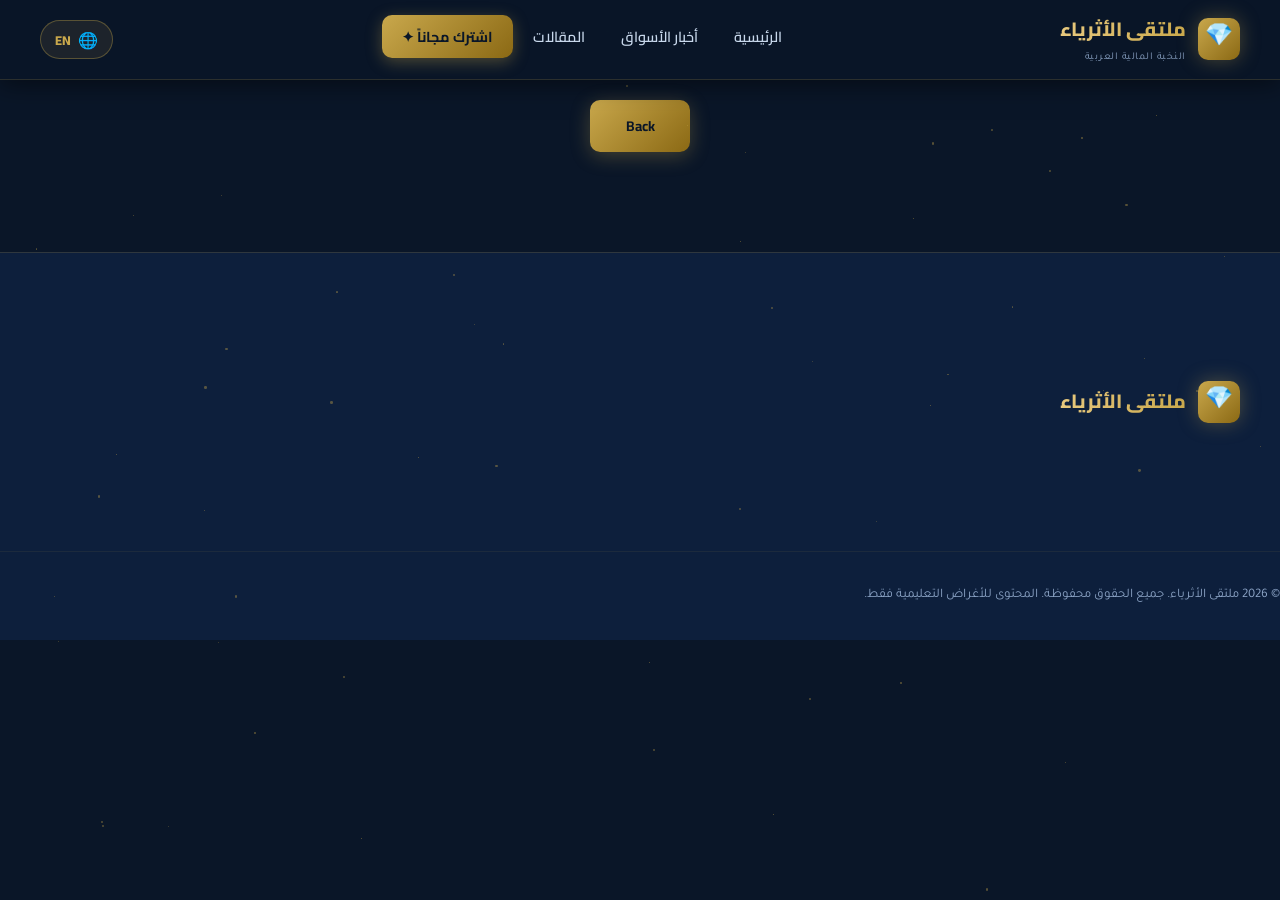
==== article.html @ a50490e5 "إطلاق نظام توليد المقالات الآلي" ====
<!DOCTYPE html>
<html lang="ar" dir="rtl">
<head>
  <meta charset="UTF-8" />
  <meta name="viewport" content="width=device-width, initial-scale=1.0" />
  <title data-i18n="article.loading">u062cu0627u0631u064a u0627u0644u062au062du0645u064au0644... u2014 u0645u0644u062au0642u0649 u0627u0644u0623u062bu0631u064au0627u0621</title>
  <link rel="stylesheet" href="css/style.css" />
  <link rel="preconnect" href="https://fonts.googleapis.com">
  <link href="https://fonts.googleapis.com/css2?family=Inter:wght@300;400;600;700;800&family=Cairo:wght@400;700;900&display=swap" rel="stylesheet">
  <link rel="icon" href="data:image/svg+xml,<svg xmlns='http://www.w3.org/2000/svg' viewBox='0 0 100 100'><text y='.9em' font-size='90'>💎</text></svg>" />
</head>
<body class="article-page">
<div class="stars-bg" aria-hidden="true"></div>
<div class="reading-progress" id="readingProgress"><div class="reading-bar" id="readingBar"></div></div>
<nav class="navbar scrolled" id="navbar">
  <a href="index.html" class="logo">
    <div class="logo-icon">💎</div>
    <div>
      <span class="logo-text" data-i18n="logo.text"></span>
      <span class="logo-sub" data-i18n="logo.sub"></span>
    </div>
  </a>
  <ul class="nav-links" id="navLinks">
    <li><a href="index.html" data-i18n="nav.home"></a></li>
    <li><a href="markets.html" data-i18n="nav.markets"></a></li>
    <li><a href="index.html#strategies" data-i18n="nav.strategies"></a></li>
    <li><a href="index.html#newsletter" class="nav-cta" data-i18n="nav.subscribe"></a></li>
  </ul>
  <button id="langToggleBtn" class="lang-toggle-btn" onclick="toggleLanguage()"><span class="lang-globe">🌐</span><span class="lang-current">EN</span></button>
  <button class="nav-toggle" id="navToggle"><span></span><span></span><span></span></button>
</nav>
<main id="articleContent" role="main"></main>
<footer class="footer">
  <div class="footer-grid container">
    <div class="footer-brand">
      <a href="index.html" class="logo" style="text-decoration:none;">
        <div class="logo-icon">💎</div>
        <div><span class="logo-text" data-i18n="logo.text"></span></div>
      </a>
    </div>
  </div>
  <div class="footer-bottom"><p class="footer-copy" data-i18n="footer.copy"></p></div>
</footer>
<script src="js/i18n.js"></script>
<script>
/* =========================================================
   Moltaqa - Articles Database (16 Articles)
   ========================================================= */

window.ARTICLES = window.ARTICLES || [
<script src="js/articles-data.js" charset="utf-8"></script>
<script src="js/main.js"></script>
<script>
(function(){
  try {
    if(typeof initLanguage==='function') initLanguage();
    var params=new URLSearchParams(window.location.search);
    var articleId=parseInt(params.get('id'));
    if(!articleId){renderArticleUI(null);return;}
    if(typeof getArticleById!=='function') throw new Error('getArticleById missing');
    renderArticleUI(getArticleById(articleId));
    window.addEventListener('languageChanged',function(){renderArticleUI(getArticleById(articleId));});
    window.addEventListener('scroll',function(){
      var ws=document.body.scrollTop||document.documentElement.scrollTop;
      var h=document.documentElement.scrollHeight-document.documentElement.clientHeight;
      var bar=document.getElementById('readingBar');
      if(bar)bar.style.width=(ws/h*100)+'%';
    });
    function renderArticleUI(a){
      var el=document.getElementById('articleContent');
      if(!a){el.innerHTML='<div style="text-align:center;padding:100px 20px;"><h1 data-i18n="article.notfound"></h1><a href="index.html" class="btn-primary">Back</a></div>';return;}
      var lang=localStorage.getItem('site_lang')||'ar';
      var isEn=lang==='en';
      var title=isEn?(a.titleEn||a.title):a.title;
      var content=isEn?(a.contentEn||a.content):a.content;
      var category=isEn?(a.categoryEn||a.category):a.category;
      var date=isEn?(a.dateEn||a.date):a.date;
      var author=isEn?(a.authorEn||a.author):a.author;
      var breadcrumb=isEn?(a.breadcrumbEn||a.breadcrumb):a.breadcrumb;
      var toc=isEn?(a.tocEn||a.toc):a.toc;
      document.title=title+' — Moltaqa';
      var related='';
      if(a.related&&a.related.length&&typeof getRelatedArticles==='function'){
        var rels=getRelatedArticles(a.related);
        if(rels.length){related='<div class="related-articles-section"><h3 class="related-title">'+(isEn?'Related Articles':'مقالات ذات صلة')+'</h3><div class="related-grid">'+rels.map(function(ra){if(!ra)return'';var rt=isEn?(ra.titleEn||ra.title):ra.title;var rc=isEn?(ra.categoryEn||ra.category):ra.category;return'<a href="article.html?id='+ra.id+'" class="article-card" style="text-decoration:none;"><div class="card-header-visual"><div class="card-img-placeholder" style="background:'+ra.gradient+'"><img src="'+ra.image+'" alt="'+rt+'" loading="lazy" style="width:100%;height:100%;object-fit:cover;" /></div></div><div class="card-content"><div class="card-badge-row"><span class="card-cat">'+rc+'</span></div><h3 class="card-title" style="font-size:1rem;">'+rt+'</h3><div class="card-footer"><div class="card-author"><div class="author-avatar" style="width:24px;height:24px;font-size:0.7rem;">'+ra.authorInitial+'</div><span class="author-name" style="font-size:0.7rem;">'+((isEn&&ra.authorEn)?ra.authorEn:ra.author)+'</span></div></div></div></a>';}).join('')+'</div></div>';}
      }
      el.innerHTML='<header class="article-hero-lux"><div class="hero-bg-overlay" style="background:'+a.gradient+'"></div><div class="hero-content-glass container"><nav class="breadcrumb-lux"><a href="index.html">'+(isEn?'Home':'الرئيسية')+'</a> <span>/</span> '+breadcrumb+'</nav><h1 class="editorial-title">'+title+'</h1><div class="editorial-meta"><div class="author-block"><div class="author-avatar">'+a.authorInitial+'</div><div class="author-info"><span class="name">'+author+'</span><span class="date">'+date+'</span></div></div><div class="reading-stats"><span class="stat">⏱ '+a.readTime+' '+(isEn?'min':'دقيقة')+'</span><span class="stat">👁 '+a.views+'</span></div></div></div></header><div class="article-main-grid container"><aside class="article-sidebar"><div class="sidebar-box toc-box"><h4 class="sidebar-label">'+(isEn?'Contents':'جدول المحتويات')+'</h4><ul class="toc-list">'+toc.map(function(item){return'<li><a href="#'+item.id+'">'+ item.text+'</a></li>';}).join('')+'</ul></div><div class="sidebar-box share-box"><h4 class="sidebar-label">Share</h4><div class="share-grid"><a href="#" class="share-btn wa">💬 WhatsApp</a></div></div></aside><article class="article-body"><div class="article-content-lux">'+content+'</div>'+related+'</article></div>';
      if(typeof applyLanguage==='function')applyLanguage(lang);
      document.querySelectorAll('.toc-list a').forEach(function(a){a.onclick=function(e){e.preventDefault();var t=document.getElementById(this.getAttribute('href').slice(1));if(t)window.scrollTo({top:t.getBoundingClientRect().top+window.pageYOffset-100,behavior:'smooth'});};});
    }
  } catch(err) {
    console.error(err);
    var c=document.getElementById('articleContent');
    if(c)c.innerHTML='<div style="padding:100px 20px;text-align:center;color:#d4af37;"><h2>Error loading article</h2><a href="index.html">Back</a></div>';
  }
})();
</script>
</body>
</html>
---- css/style.css ----
/* ===================================================
   ملتقى الأثرياء — نظام التصميم الشامل
   =================================================== */

@import url('https://fonts.googleapis.com/css2?family=Cairo:wght@300;400;600;700;800;900&family=Tajawal:wght@300;400;500;700&display=swap');

/* ===== متغيرات التصميم ===== */
:root {
  --navy-deep:    #0A1628;
  --navy-mid:     #0D1F3C;
  --navy-light:   #1A3A5C;
  --navy-card:    #112244;
  --gold:         #C9A84C;
  --gold-light:   #E8C97E;
  --gold-dim:     #8B6914;
  --white:        #FFFFFF;
  --warm-white:   #F8F6F0;
  --text-muted:   #8BA3C5;
  --text-light:   #C8D8EC;
  --border:       rgba(201,168,76,0.18);
  --border-light: rgba(201,168,76,0.08);
  --shadow-gold:  0 0 40px rgba(201,168,76,0.12);
  --shadow-card:  0 8px 32px rgba(0,0,0,0.4);
  
  /* Spacing Scale */
  --space-unit:   1rem;
  --space-xs:     calc(0.25 * var(--space-unit));
  --space-sm:     calc(0.5 * var(--space-unit));
  --space-md:     calc(1 * var(--space-unit));
  --space-lg:     calc(1.5 * var(--space-unit));
  --space-xl:     calc(2.5 * var(--space-unit));
  --space-xxl:    calc(4 * var(--space-unit));

  /* Typographic Scale */
  --fs-xs:        0.75rem;
  --fs-sm:        0.875rem;
  --fs-base:      1rem;
  --fs-md:        1.125rem;
  --fs-lg:        1.25rem;
  --fs-xl:        1.5rem;
  --fs-xxl:       2rem;
  --fs-hero:      clamp(2.5rem, 5vw, 4rem);

  --radius:       20px;
  --radius-md:    16px;
  --radius-sm:    10px;
  --transition:   all 0.4s cubic-bezier(0.16, 1, 0.3, 1);
}

/* ===== إعادة ضبط عامة ===== */
*, *::before, *::after { box-sizing: border-box; margin: 0; padding: 0; }

html {
  scroll-behavior: smooth;
  font-size: 16px;
}

body {
  font-family: 'Tajawal', 'Inter', 'Cairo', sans-serif;
  background: var(--navy-deep);
  color: var(--white);
  direction: rtl;
  line-height: 1.8;
  overflow-x: hidden;
  -webkit-font-smoothing: antialiased;
}

a { text-decoration: none; color: inherit; }
img { max-width: 100%; display: block; }
ul { list-style: none; }

/* ===== نجوم الخلفية ===== */
.stars-bg {
  position: fixed;
  top: 0; left: 0;
  width: 100%; height: 100%;
  pointer-events: none;
  z-index: 0;
  overflow: hidden;
}
.star {
  position: absolute;
  width: 2px; height: 2px;
  background: rgba(201, 168, 76, 0.4);
  border-radius: 50%;
  animation: twinkle var(--d, 3s) infinite var(--delay, 0s);
}
@keyframes twinkle {
  0%, 100% { opacity: 0.2; transform: scale(1); }
  50%       { opacity: 1;   transform: scale(1.5); }
}

/* ===== شريط التنقل ===== */
.navbar {
  position: fixed;
  top: 0; right: 0; left: 0;
  z-index: 1000;
  padding: 0 var(--space-xl);
  height: 80px;
  display: flex;
  align-items: center;
  justify-content: space-between;
  background: rgba(10,22,40,0.8);
  backdrop-filter: blur(25px);
  -webkit-backdrop-filter: blur(25px);
  border-bottom: 1px solid var(--border);
  transition: var(--transition);
}
.navbar.scrolled {
  background: rgba(10,22,40,0.97);
  box-shadow: 0 4px 24px rgba(0,0,0,0.5);
}

.logo {
  display: flex;
  align-items: center;
  gap: 0.75rem;
}
.logo-icon {
  width: 42px; height: 42px;
  background: linear-gradient(135deg, var(--gold), var(--gold-dim));
  border-radius: 10px;
  display: flex; align-items: center; justify-content: center;
  font-size: 1.4rem;
  box-shadow: 0 0 20px rgba(201,168,76,0.35);
}
.logo-text {
  font-family: 'Cairo', sans-serif;
  font-weight: 800;
  font-size: 1.2rem;
  background: linear-gradient(90deg, var(--gold-light), var(--gold));
  -webkit-background-clip: text;
  -webkit-text-fill-color: transparent;
  background-clip: text;
}
.logo-sub {
  font-size: 0.65rem;
  color: var(--text-muted);
  display: block;
  font-weight: 400;
  letter-spacing: 0.05em;
}

.nav-links {
  display: flex;
  align-items: center;
  gap: 0.25rem;
}
.nav-links a {
  padding: 0.5rem 1rem;
  font-family: 'Cairo', sans-serif;
  font-size: 0.9rem;
  font-weight: 600;
  color: var(--text-light);
  border-radius: var(--radius-sm);
  transition: var(--transition);
  position: relative;
}
.nav-links a::after {
  content: '';
  position: absolute;
  bottom: 2px; right: 50%; left: 50%;
  height: 2px;
  background: var(--gold);
  border-radius: 2px;
  transition: var(--transition);
  opacity: 0;
}
.nav-links a:hover {
  color: var(--gold-light);
  background: rgba(201,168,76,0.08);
}
.nav-links a:hover::after,
.nav-links a.active::after {
  right: 1rem; left: 1rem;
  opacity: 1;
}
.nav-links a.active { color: var(--gold); }

.nav-cta {
  background: linear-gradient(135deg, var(--gold), var(--gold-dim)) !important;
  color: var(--navy-deep) !important;
  font-weight: 700 !important;
  padding: 0.5rem 1.25rem !important;
  -webkit-text-fill-color: var(--navy-deep) !important;
  box-shadow: 0 4px 16px rgba(201,168,76,0.35);
}
.nav-cta:hover {
  transform: translateY(-1px);
  box-shadow: 0 6px 24px rgba(201,168,76,0.5) !important;
  background: linear-gradient(135deg, var(--gold-light), var(--gold)) !important;
}

.nav-toggle {
  display: none;
  flex-direction: column;
  gap: 5px;
  cursor: pointer;
  padding: 0.5rem;
}
.nav-toggle span {
  display: block;
  width: 24px; height: 2px;
  background: var(--gold);
  border-radius: 2px;
  transition: var(--transition);
}

/* ===== Hero Section ===== */
.hero {
  position: relative;
  min-height: 100vh;
  display: flex;
  align-items: center;
  overflow: hidden;
  padding-top: 72px;
}

.hero-bg {
  position: absolute;
  inset: 0;
  background:
    radial-gradient(ellipse 80% 60% at 50% 0%, rgba(201,168,76,0.08) 0%, transparent 60%),
    radial-gradient(ellipse 60% 80% at 100% 50%, rgba(26,58,92,0.6) 0%, transparent 50%),
    linear-gradient(180deg, var(--navy-deep) 0%, var(--navy-mid) 100%);
  z-index: 0;
}

.hero-chart {
  position: absolute;
  bottom: 0; left: 0; right: 0;
  height: 200px;
  opacity: 0.12;
  z-index: 0;
}

.hero-content {
  position: relative;
  z-index: 1;
  max-width: 1200px;
  margin: 0 auto;
  padding: 4rem 2rem;
  display: grid;
  grid-template-columns: 1fr 1fr;
  gap: 3rem;
  align-items: center;
  width: 100%;
}

.hero-badge {
  display: inline-flex;
  align-items: center;
  gap: 0.5rem;
  background: rgba(201,168,76,0.12);
  border: 1px solid var(--border);
  border-radius: 50px;
  padding: 0.4rem 1rem;
  font-size: 0.8rem;
  color: var(--gold);
  font-family: 'Cairo', sans-serif;
  font-weight: 600;
  margin-bottom: 1.5rem;
  width: fit-content;
}
.hero-badge .dot {
  width: 8px; height: 8px;
  background: var(--gold);
  border-radius: 50%;
  animation: pulse 2s infinite;
}
@keyframes pulse {
  0%, 100% { opacity: 1; transform: scale(1); }
  50%       { opacity: 0.5; transform: scale(0.8); }
}

.hero-title {
  font-family: 'Cairo', sans-serif;
  font-size: var(--fs-hero);
  font-weight: 800;
  line-height: 1.2;
  margin-bottom: var(--space-md);
  letter-spacing: -0.02em;
}
.hero-title .accent {
  background: linear-gradient(135deg, var(--gold-light), var(--gold));
  -webkit-background-clip: text;
  -webkit-text-fill-color: transparent;
  background-clip: text;
}

.hero-desc {
  font-size: 1.1rem;
  color: var(--text-light);
  margin-bottom: 2.5rem;
  max-width: 500px;
  line-height: 1.8;
}

.hero-actions {
  display: flex;
  gap: 1rem;
  flex-wrap: wrap;
  align-items: center;
}

.btn-primary {
  display: inline-flex;
  align-items: center;
  justify-content: center;
  gap: var(--space-sm);
  padding: 0.85rem 2.2rem;
  background: linear-gradient(135deg, var(--gold), var(--gold-dim));
  color: var(--navy-deep);
  font-family: 'Cairo', sans-serif;
  font-weight: 700;
  font-size: var(--fs-sm);
  border-radius: var(--radius-sm);
  border: none;
  cursor: pointer;
  transition: var(--transition);
  box-shadow: 0 4px 20px rgba(201,168,76,0.3);
}
.btn-primary:hover {
  transform: translateY(-3px);
  box-shadow: 0 8px 32px rgba(201,168,76,0.6);
  background: linear-gradient(135deg, var(--gold-light), var(--gold));
}

.btn-secondary {
  display: inline-flex;
  align-items: center;
  justify-content: center;
  gap: var(--space-sm);
  padding: 0.85rem 2rem;
  background: transparent;
  color: var(--white);
  font-family: 'Cairo', sans-serif;
  font-weight: 600;
  font-size: var(--fs-sm);
  border-radius: var(--radius-sm);
  border: 1px solid var(--border);
  cursor: pointer;
  transition: var(--transition);
}
.btn-secondary:hover {
  background: rgba(201,168,76,0.08);
  border-color: var(--gold);
  color: var(--gold-light);
  transform: translateY(-2px);
}

.hero-stats {
  display: flex;
  gap: var(--space-xl);
  margin-top: var(--space-xxl);
  flex-wrap: wrap;
}
.stat-item { text-align: center; }
.stat-num {
  display: block;
  font-family: 'Inter', 'Cairo', sans-serif;
  font-size: var(--fs-xl);
  font-weight: 800;
  color: var(--gold);
  line-height: 1;
  margin-bottom: var(--space-xs);
}
.stat-label {
  font-size: var(--fs-xs);
  color: var(--text-muted);
  font-weight: 600;
  text-transform: uppercase;
  letter-spacing: 0.05em;
}

/* بطاقة عائمة في الـ hero */
.hero-visual {
  position: relative;
  display: flex;
  justify-content: center;
  align-items: center;
}
.hero-card-float {
  background: rgba(17,34,68,0.9);
  border: 1px solid var(--border);
  border-radius: 20px;
  padding: 2rem;
  width: 100%;
  max-width: 380px;
  box-shadow: var(--shadow-gold), var(--shadow-card);
  backdrop-filter: blur(20px);
  animation: floatY 4s ease-in-out infinite;
}
@keyframes floatY {
  0%, 100% { transform: translateY(0); }
  50%       { transform: translateY(-12px); }
}
.card-header-mini {
  display: flex;
  align-items: center;
  gap: 0.75rem;
  margin-bottom: 1.5rem;
}
.card-avatar {
  width: 44px; height: 44px;
  background: linear-gradient(135deg, var(--gold), var(--gold-dim));
  border-radius: 50%;
  display: flex; align-items: center; justify-content: center;
  font-size: 1.3rem;
}
.card-title-mini {
  font-family: 'Cairo', sans-serif;
  font-weight: 700;
  font-size: 0.95rem;
}
.card-sub-mini {
  font-size: 0.75rem;
  color: var(--text-muted);
}
.mini-chart {
  width: 100%;
  height: 80px;
  margin-bottom: 1.25rem;
}
.mini-stats {
  display: grid;
  grid-template-columns: 1fr 1fr 1fr;
  gap: 1rem;
}
.mini-stat {
  text-align: center;
  background: rgba(0,0,0,0.2);
  border-radius: var(--radius-sm);
  padding: 0.75rem 0.5rem;
}
.mini-stat-val {
  display: block;
  font-family: 'Cairo', sans-serif;
  font-weight: 700;
  font-size: 1rem;
  color: var(--gold);
}
.mini-stat-up { color: #4ade80 !important; }
.mini-stat-label {
  font-size: 0.7rem;
  color: var(--text-muted);
}

/* ===== القسم العام ===== */
section { position: relative; z-index: 1; }

.section-header {
  text-align: center;
  margin-bottom: 3.5rem;
}
.section-tag {
  display: inline-block;
  background: rgba(201,168,76,0.12);
  border: 1px solid var(--border);
  border-radius: 50px;
  padding: 0.35rem 1.25rem;
  font-size: 0.8rem;
  color: var(--gold);
  font-family: 'Cairo', sans-serif;
  font-weight: 700;
  margin-bottom: 1rem;
  letter-spacing: 0.05em;
}
.section-title {
  font-family: 'Cairo', sans-serif;
  font-size: clamp(1.8rem, 3vw, 2.5rem);
  font-weight: 800;
  margin-bottom: 0.75rem;
  line-height: 1.3;
}
.section-title span {
  background: linear-gradient(135deg, var(--gold-light), var(--gold));
  -webkit-background-clip: text;
  -webkit-text-fill-color: transparent;
  background-clip: text;
}
.section-desc {
  color: var(--text-muted);
  max-width: 550px;
  margin: 0 auto;
  font-size: 1rem;
}

.container {
  max-width: 1400px;
  margin: 0 auto;
  padding: var(--space-xxl) var(--space-xl);
}

/* ===== بطاقات المقالات ===== */
.articles-grid {
  display: grid;
  grid-template-columns: repeat(auto-fill, minmax(320px, 1fr));
  gap: var(--space-xl);
  margin-bottom: var(--space-xl);
}

/* Category Filter Bar */
.filter-container {
  margin-bottom: 3.5rem;
  display: flex;
  justify-content: center;
  overflow-x: auto;
  padding: 0.5rem 0;
  -ms-overflow-style: none;
  scrollbar-width: none;
}
.filter-container::-webkit-scrollbar { display: none; }

.filter-bar {
  display: flex;
  gap: 0.85rem;
  background: rgba(201,168,76,0.04);
  padding: 0.6rem;
  border-radius: 50px;
  border: 1px solid var(--border-light);
  backdrop-filter: blur(10px);
}
.filter-btn {
  padding: 0.6rem 1.75rem;
  border-radius: 50px;
  border: 1px solid transparent;
  background: transparent;
  color: var(--text-muted);
  font-family: 'Cairo', sans-serif;
  font-weight: 700;
  font-size: 0.85rem;
  cursor: pointer;
  transition: var(--transition);
  white-space: nowrap;
}
.filter-btn:hover {
  color: var(-- gold-light);
  background: rgba(201,168,76,0.08);
}
.filter-btn.active {
  background: linear-gradient(135deg, var(--gold), var(--gold-dim));
  color: var(--navy-deep);
  border-color: var(--gold);
  box-shadow: 0 4px 12px rgba(201,168,76,0.25);
}

/* عند استخدام <a> كـ grid item مباشرة */
.articles-grid > a.article-card {
  text-decoration: none;
  color: inherit;
}

.article-card {
  background: var(--navy-card);
  border: 1px solid var(--border-light);
  border-radius: 20px;
  overflow: hidden;
  transition: var(--transition);
  cursor: pointer;
  position: relative;
  display: flex;
  flex-direction: column;
  box-shadow: 0 4px 20px rgba(0,0,0,0.2);
}
.article-card:hover {
  transform: translateY(-8px);
  box-shadow: 0 12px 30px rgba(201,168,76,0.15), var(--shadow-card);
  border-color: rgba(201,168,76,0.3);
}

.card-header-visual {
  position: relative;
  width: 100%;
  overflow: hidden;
}

.card-img-placeholder {
  width: 100%;
  aspect-ratio: 16 / 9;
  display: flex;
  align-items: center;
  justify-content: center;
  position: relative;
  overflow: hidden;
}

.placeholder-bg-text {
  position: absolute;
  top: 50%;
  left: 50%;
  transform: translate(-50%, -50%) rotate(-5deg);
  font-family: 'Cairo', sans-serif;
  font-weight: 900;
  font-size: 3.5rem;
  color: rgba(255,255,255,0.07);
  white-space: nowrap;
  pointer-events: none;
  text-transform: uppercase;
  width: 100%;
  text-align: center;
  z-index: 0;
}

.card-img-placeholder img {
  width: 100%;
  height: 100%;
  object-fit: cover;
  position: relative;
  z-index: 1;
  transition: transform 0.6s cubic-bezier(0.4, 0, 0.2, 1);
}
.article-card:hover .card-img-placeholder img {
  transform: scale(1.05);
}

.card-content { 
  padding: 1.5rem; 
  flex-grow: 1;
  display: flex;
  flex-direction: column;
}

.card-badge-row {
  margin-bottom: 1rem;
}

.card-cat {
  background: rgba(201,168,76,0.1);
  color: var(--gold-light);
  font-size: 0.72rem;
  font-family: 'Cairo', sans-serif;
  font-weight: 800;
  padding: 0.3rem 1.1rem;
  border-radius: 50px;
  border: 1px solid rgba(201,168,76,0.2);
  display: inline-block;
}

.card-meta {
  display: flex;
  align-items: center;
  gap: 0.6rem;
  margin-bottom: 0.85rem;
  font-size: 0.78rem;
  color: var(--text-muted);
  font-weight: 600;
}
.card-dot {
  color: var(--gold);
  opacity: 0.6;
}

.card-title {
  font-family: 'Cairo', sans-serif;
  font-size: 1.35rem;
  font-weight: 800;
  margin-bottom: 0.85rem;
  line-height: 1.4;
  color: var(--white);
  transition: var(--transition);
}
.article-card:hover .card-title {
  color: var(--gold-light);
}

.card-excerpt {
  font-size: 0.92rem;
  color: var(--text-muted);
  line-height: 1.7;
  margin-bottom: 1.5rem;
  display: -webkit-box;
  -webkit-line-clamp: 2;
  -webkit-box-orient: vertical;
  overflow: hidden;
}

.card-footer {
  display: flex;
  align-items: center;
  justify-content: space-between;
  padding-top: 1.25rem;
  margin-top: auto;
  border-top: 1px solid var(--border-light);
}

.card-author {
  display: flex;
  align-items: center;
  gap: 0.75rem;
}
.author-avatar {
  width: 34px;
  height: 34px;
  border-radius: 50%;
  background: linear-gradient(135deg, var(--gold), var(--gold-dim));
  display: flex;
  align-items: center;
  justify-content: center;
  font-size: 0.9rem;
  font-weight: 800;
  color: var(--navy-deep);
  box-shadow: 0 2px 10px rgba(201,168,76,0.25);
}
.author-name {
  font-size: 0.85rem;
  color: var(--text-light);
  font-weight: 700;
}

/* بطاقة مميزة */
.article-card.featured {
  grid-column: span 2;
  display: grid;
  grid-template-columns: 1fr 1fr;
}
.article-card.featured .card-img-placeholder {
  height: 100%;
  min-height: 250px;
  font-size: 5rem;
  border-radius: 0;
}
.article-card.featured .card-title {
  font-size: 1.4rem;
}
@media (max-width: 768px) {
  .article-card.featured {
    grid-column: span 1;
    grid-template-columns: 1fr;
  }
  .article-card.featured .card-img-placeholder {
    height: 200px;
  }
}

/* ===== قسم التصنيفات ===== */
.categories-section {
  background: linear-gradient(180deg, transparent, rgba(26,58,92,0.15), transparent);
  padding: 1px 0;
}
.categories-grid {
  display: grid;
  grid-template-columns: repeat(auto-fill, minmax(180px, 1fr));
  gap: 1.25rem;
}
.cat-card {
  background: var(--navy-card);
  border: 1px solid var(--border-light);
  border-radius: var(--radius-md);
  padding: var(--space-xl) var(--space-md);
  text-align: center;
  cursor: pointer;
  transition: var(--transition);
  position: relative;
  overflow: hidden;
}
.cat-card::after {
  content: '';
  position: absolute;
  bottom: 0; right: 0; left: 0;
  height: 3px;
  background: linear-gradient(90deg, var(--gold), var(--gold-light));
  transform: scaleX(0);
  transition: var(--transition);
}
.cat-card:hover {
  transform: translateY(-4px);
  border-color: var(--border);
  box-shadow: var(--shadow-card);
}
.cat-card:hover::after { transform: scaleX(1); }
.cat-icon {
  font-size: 2.2rem;
  margin-bottom: 0.75rem;
  display: block;
  transition: var(--transition);
}
.cat-card:hover .cat-icon { transform: scale(1.15) rotate(-5deg); }
.cat-name {
  font-family: 'Cairo', sans-serif;
  font-weight: 700;
  font-size: 0.88rem;
  margin-bottom: 0.2rem;
  transition: var(--transition);
}
.cat-card:hover .cat-name { color: var(--gold); }
.cat-count {
  font-size: 0.72rem;
  color: var(--text-muted);
}

/* ===== النشرة البريدية ===== */
.newsletter-section {
  padding: 1rem 0;
}
.newsletter-box {
  background: linear-gradient(135deg, var(--navy-card) 0%, rgba(26,58,92,0.5) 100%);
  border: 1px solid var(--border);
  border-radius: 20px;
  padding: 2.5rem 2rem;
  text-align: center;
  position: relative;
  overflow: hidden;
  box-shadow: var(--shadow-gold);
}
.newsletter-box::before {
  content: '';
  position: absolute;
  top: -50%; right: -20%;
  width: 500px; height: 500px;
  background: radial-gradient(circle, rgba(201,168,76,0.07) 0%, transparent 60%);
  pointer-events: none;
}
.newsletter-icon {
  font-size: 3.5rem;
  margin-bottom: var(--space-md);
  display: inline-block;
  animation: floatY 3s ease-in-out infinite;
}
.newsletter-title {
  font-family: 'Cairo', sans-serif;
  font-size: var(--fs-xl);
  font-weight: 800;
  margin-bottom: var(--space-sm);
}
.newsletter-title span {
  background: linear-gradient(135deg, var(--gold-light), var(--gold));
  -webkit-background-clip: text;
  -webkit-text-fill-color: transparent;
  background-clip: text;
}
.newsletter-desc {
  color: var(--text-muted);
  max-width: 500px;
  margin: 0 auto var(--space-xl);
  font-size: var(--fs-base);
  line-height: 1.7;
}
.newsletter-form {
  display: flex;
  justify-content: center;
  gap: 0.75rem;
  flex-wrap: wrap;
  max-width: 520px;
  margin: 0 auto 1.5rem;
}
.newsletter-input {
  flex: 1;
  min-width: 220px;
  padding: 0.85rem 1.25rem;
  background: rgba(0,0,0,0.25);
  border: 1px solid var(--border);
  border-radius: var(--radius);
  color: var(--white);
  font-family: 'Tajawal', sans-serif;
  font-size: 0.95rem;
  direction: rtl;
  outline: none;
  transition: var(--transition);
}
.newsletter-input::placeholder { color: var(--text-muted); }
.newsletter-input:focus {
  border-color: var(--gold);
  box-shadow: 0 0 0 3px rgba(201,168,76,0.15);
}
.newsletter-perks {
  display: flex;
  justify-content: center;
  gap: 1.5rem;
  flex-wrap: wrap;
}
.perk {
  display: flex;
  align-items: center;
  gap: 0.35rem;
  font-size: 0.8rem;
  color: var(--text-muted);
}
.perk-icon { color: var(--gold); }

/* ===== الفوتر ===== */
.footer {
  background: var(--navy-mid);
  border-top: 1px solid var(--border);
  padding: 4rem 0 2rem;
}
.footer-grid {
  display: grid;
  grid-template-columns: 2fr 1fr 1fr 1fr;
  gap: var(--space-xxl);
  margin-bottom: var(--space-xxl);
}
.footer-brand p {
  color: var(--text-muted);
  font-size: 0.9rem;
  margin-top: 1rem;
  line-height: 1.8;
  max-width: 280px;
}
.footer-social {
  display: flex;
  gap: 0.75rem;
  margin-top: 1.5rem;
}
.social-btn {
  width: 38px; height: 38px;
  background: rgba(201,168,76,0.08);
  border: 1px solid var(--border);
  border-radius: var(--radius-sm);
  display: flex; align-items: center; justify-content: center;
  cursor: pointer;
  transition: var(--transition);
  font-size: 1rem;
}
.social-btn:hover {
  background: rgba(201,168,76,0.2);
  border-color: var(--gold);
  transform: translateY(-2px);
}

.footer-col h4 {
  font-family: 'Cairo', sans-serif;
  font-weight: 700;
  font-size: 0.95rem;
  color: var(--gold);
  margin-bottom: 1.25rem;
}
.footer-col ul { display: flex; flex-direction: column; gap: 0.6rem; }
.footer-col a {
  font-size: 0.88rem;
  color: var(--text-muted);
  transition: var(--transition);
}
.footer-col a:hover { color: var(--gold-light); padding-right: 4px; }

.footer-bottom {
  display: flex;
  justify-content: space-between;
  align-items: center;
  padding-top: 2rem;
  border-top: 1px solid var(--border-light);
  flex-wrap: wrap;
  gap: 1rem;
}
.footer-copy {
  font-size: 0.82rem;
  color: var(--text-muted);
}
.footer-copy span { color: var(--gold); }
.footer-links {
  display: flex;
  gap: 1.5rem;
}
.footer-links a {
  font-size: 0.82rem;
  color: var(--text-muted);
  transition: var(--transition);
}
.footer-links a:hover { color: var(--gold); }

/* ===== Luxury Editorial Article Overhaul ===== */

.article-page {
  padding-top: 0;
  background-color: var(--navy-deep);
}

/* The definitions for .article-header and .header-content-glass are now consolidated above */

.article-title-luxury {
  font-family: 'Cairo', sans-serif;
  font-size: clamp(1.6rem, 4vw, 2.6rem);
  font-weight: 900;
  line-height: 1.25;
  margin-bottom: 1.5rem;
  background: linear-gradient(135deg, var(--white) 30%, var(--gold-light) 100%);
  -webkit-background-clip: text;
  -webkit-text-fill-color: transparent;
  background-clip: text;
}

.breadcrumb-luxury {
  display: flex;
  justify-content: center;
  gap: 0.75rem;
  font-size: 0.9rem;
  color: var(--gold-light);
  margin-bottom: 2rem;
  font-family: 'Cairo', sans-serif;
  letter-spacing: 0.05em;
  opacity: 0.85;
}
.breadcrumb-luxury a { transition: var(--transition); border-bottom: 1px solid transparent; }
.breadcrumb-luxury a:hover { color: var(--white); border-bottom-color: var(--gold); }

.article-meta-glass {
  display: flex;
  justify-content: center;
  align-items: center;
  gap: 1.5rem;
  padding-top: 1.5rem;
  border-top: 1px solid rgba(201,168,76,0.15);
  margin-top: 0.5rem;
}

.author-pill {
  display: flex;
  align-items: center;
  gap: 1rem;
}
.author-avatar-gold {
  width: 48px; height: 48px;
  background: linear-gradient(135deg, var(--gold), var(--gold-dim));
  border-radius: 50%;
  display: flex; align-items: center; justify-content: center;
  font-size: 1.25rem;
  font-weight: 800;
  color: var(--navy-deep);
  box-shadow: 0 0 15px rgba(201,168,76,0.25);
  border: 1.5px solid rgba(255,255,255,0.1);
}
.author-name-lux {
  text-align: right;
  font-family: 'Cairo', sans-serif;
}
.author-name-lux div:first-child { 
  font-weight: 800; 
  font-size: 1rem; 
  color: var(--white); 
}
.author-name-lux div:last-child { 
  font-size: 0.8rem; 
  color: var(--text-muted); 
}

/* Layout Structure - Editorial Redesign */
.article-main-grid {
  display: grid;
  grid-template-columns: 320px 1fr;
  gap: var(--space-xxl);
  padding: var(--space-xxl) var(--space-xl);
  max-width: 1400px;
  margin: 0 auto;
}

.article-body {
  max-width: 900px;
  margin: 0 auto;
  z-index: 2;
}

/* Immersive Hero Header */
.article-hero-lux {
  position: relative;
  min-height: 70vh;
  display: flex;
  align-items: center;
  justify-content: center;
  overflow: hidden;
  padding-top: 100px;
}

.hero-bg-overlay {
  position: absolute;
  inset: 0;
  background-size: cover;
  background-position: center;
  filter: blur(50px) brightness(0.35);
  transform: scale(1.15);
  z-index: 0;
}

.hero-content-glass {
  position: relative;
  z-index: 1;
  background: rgba(17, 34, 68, 0.45);
  backdrop-filter: blur(25px);
  -webkit-backdrop-filter: blur(25px);
  border: 1px solid rgba(255,255,255,0.08);
  border-radius: var(--radius-lg);
  padding: var(--space-xxl);
  text-align: center;
  animation: fadeInDown 0.8s ease-out;
}

.breadcrumb-lux {
  display: flex;
  justify-content: center;
  gap: var(--space-sm);
  font-size: var(--fs-xs);
  color: var(--gold-light);
  margin-bottom: var(--space-lg);
  opacity: 0.8;
}

.editorial-title {
  font-family: 'Cairo', sans-serif;
  font-size: var(--fs-hero);
  font-weight: 900;
  line-height: 1.15;
  margin-bottom: var(--space-xl);
  color: var(--white);
  letter-spacing: -0.01em;
}

.editorial-meta {
  display: flex;
  justify-content: center;
  align-items: center;
  gap: var(--space-xxl);
  border-top: 1px solid rgba(255,255,255,0.1);
  padding-top: var(--space-xl);
}

.author-block {
  display: flex;
  align-items: center;
  gap: var(--space-md);
}

.author-avatar {
  width: 54px; height: 54px;
  background: linear-gradient(135deg, var(--gold), var(--gold-dim));
  border-radius: 50%;
  display: flex; align-items: center; justify-content: center;
  font-weight: 800;
  color: var(--navy-deep);
  font-size: 1.25rem;
  box-shadow: 0 0 20px rgba(201,168,76,0.25);
}

.author-info {
  display: flex;
  flex-direction: column;
  text-align: right;
}

.author-info .name {
  font-weight: 800;
  font-size: var(--fs-base);
  color: var(--white);
}

.author-info .date {
  font-size: var(--fs-xs);
  color: var(--text-muted);
}

.reading-stats {
  display: flex;
  gap: var(--space-md);
}

.stat {
  font-size: var(--fs-xs);
  color: var(--text-light);
  background: rgba(255,255,255,0.05);
  padding: 0.5rem 1rem;
  border-radius: 50px;
  border: 1px solid rgba(255,255,255,0.05);
}

/* Unified Sticky Sidebar */
.article-sidebar {
  display: flex;
  flex-direction: column;
  gap: var(--space-xl);
  position: sticky;
  top: 100px;
  height: fit-content;
}

.sidebar-box {
  background: rgba(17,34,68,0.3);
  backdrop-filter: blur(15px);
  -webkit-backdrop-filter: blur(15px);
  border: 1px solid rgba(255,255,255,0.05);
  border-radius: var(--radius-md);
  padding: var(--space-xl);
  transition: var(--transition);
}

.sidebar-label {
  font-family: 'Cairo', sans-serif;
  font-size: var(--fs-xs);
  font-weight: 800;
  color: var(--gold);
  text-transform: uppercase;
  letter-spacing: 0.1em;
  margin-bottom: var(--space-md);
  padding-bottom: 0.5rem;
  border-bottom: 1px solid rgba(201,168,76,0.3);
}

.toc-list li {
  margin-bottom: 0.75rem;
}

.toc-list a {
  color: var(--text-muted);
  font-size: var(--fs-sm);
  transition: var(--transition);
}

.toc-list a:hover {
  color: var(--gold-light);
  padding-right: 5px;
}

.share-grid {
  display: flex;
  flex-direction: column;
  gap: var(--space-sm);
}

.share-btn {
  display: flex;
  align-items: center;
  gap: var(--space-sm);
  background: rgba(255,255,255,0.03);
  padding: 0.8rem 1.2rem;
  border-radius: var(--radius-sm);
  border: 1px solid rgba(255,255,255,0.05);
  color: var(--text-light);
  font-size: var(--fs-sm);
  font-weight: 600;
  transition: var(--transition);
}

.share-btn:hover {
  background: rgba(201,168,76,0.1);
  border-color: var(--gold);
  transform: translateX(-5px);
  color: var(--white);
}

.newsletter-compact {
  display: flex;
  gap: var(--space-xs);
}

.compact-input {
  flex: 1;
  background: rgba(0,0,0,0.3);
  border: 1px solid var(--border);
  border-radius: var(--radius-sm);
  padding: 0.7rem 1rem;
  color: white;
  font-size: var(--fs-xs);
  outline: none;
}

.btn-primary-lux {
  background: var(--gold);
  color: var(--navy-deep);
  border: none;
  padding: 0 1rem;
  border-radius: var(--radius-sm);
  font-weight: 900;
  cursor: pointer;
}

/* Content Typography */
.article-content-text {
  font-size: 1.25rem;
  line-height: 2;
  color: var(--text-light);
  font-family: 'Tajawal', sans-serif;
}



.article-content-text h2 {
  font-family: 'Cairo', sans-serif;
  font-size: var(--fs-xl);
  font-weight: 800;
  margin: var(--space-xxl) 0 var(--space-md);
  color: var(--white);
  padding-right: var(--space-md);
  border-right: 4px solid var(--gold);
}

.article-content-text blockquote {
  background: rgba(201,168,76,0.05);
  border: none;
  border-right: 6px solid var(--gold);
  padding: var(--space-xl) var(--space-xxl);
  margin: var(--space-xxl) 0;
  font-size: 1.5rem;
  font-style: italic;
  color: var(--gold-light);
  border-radius: var(--radius-sm);
}

.article-image-wrapper {
  margin-bottom: var(--space-xxl);
  border-radius: var(--radius-lg);
  overflow: hidden;
  box-shadow: 0 30px 60px rgba(0,0,0,0.5);
}

.featured-image-lux {
  width: 100%;
  height: auto;
  display: block;
}

.article-footer-tags {
  margin-top: var(--space-xxl);
  display: flex;
  gap: var(--space-sm);
  padding-top: var(--space-xl);
  border-top: 1px solid var(--border);
}

@keyframes fadeInDown {
  from { opacity: 0; transform: translateY(-30px); }
  to { opacity: 1; transform: translateY(0); }
}

@media (max-width: 1200px) {
  .article-main-grid {
    grid-template-columns: 1fr;
  }
}

/* ===== Responsive & Animations ===== */
@media (max-width: 768px) {
  .hero-content-glass { padding: var(--space-xl); }
  .editorial-title { font-size: var(--fs-xxl); }
  .editorial-meta { flex-direction: column; gap: var(--space-md); }
}

.fade-up {
  opacity: 0;
  transform: translateY(30px);
  transition: opacity 0.7s ease, transform 0.7s ease;
}
.fade-up.visible {
  opacity: 1;
  transform: translateY(0);
}

/* Lang Switch Fixes */
body.lang-en { direction: ltr; }
body.lang-en .editorial-meta { direction: ltr; }
body.lang-en .author-info { text-align: left; }
body.lang-en .author-block { flex-direction: row-reverse; }

body.lang-en .article-content-text h2 { padding-right: 0; padding-left: var(--space-md); border-right: none; border-left: 4px solid var(--gold); }
body.lang-en .article-sidebar { order: 1; }
body.lang-en .article-body { order: 2; }


.main-article-img {
  width: 100%;
  border-radius: 24px;
  margin-bottom: 4rem;
  box-shadow: 0 32px 64px rgba(0,0,0,0.4), var(--shadow-gold);
  border: 1px solid rgba(201,168,76,0.1);
}

/* Unified Sticky Sidebar */
.article-sidebar {
  display: flex;
  flex-direction: column;
  gap: var(--space-xl);
  position: sticky;
  top: 100px;
  height: fit-content;
}

.sidebar-box {
  background: rgba(17,34,68,0.3);
  backdrop-filter: blur(15px);
  -webkit-backdrop-filter: blur(15px);
  border: 1px solid rgba(255,255,255,0.05);
  border-radius: var(--radius-md);
  padding: var(--space-xl);
  transition: var(--transition);
}

.toc-list li {
  margin-bottom: 0.75rem;
  font-size: 0.95rem;
  transition: var(--transition);
}
.toc-list li a {
  color: var(--text-muted);
  display: block;
  padding: 0.35rem 0.6rem;
  border-right: 2px solid transparent;
  font-size: 0.88rem;
}
.toc-list li a:hover {
  color: var(--gold-light);
  border-right-color: var(--gold);
  background: rgba(201,168,76,0.05);
}
.toc-list li.sub { margin-right: 1.2rem; font-size: 0.85rem; }

/* Content Typography (Premium Editorial) */
.article-content-text {
  font-size: 1.25rem;
  line-height: 2;
  color: var(--text-light);
  font-family: 'Tajawal', sans-serif;
}



.article-content-text h2 {
  font-family: 'Cairo', sans-serif;
  font-size: var(--fs-xl);
  font-weight: 800;
  margin: var(--space-xxl) 0 var(--space-md);
  color: var(--white);
  padding-right: var(--space-md);
  border-right: 4px solid var(--gold);
}

.article-content-text blockquote {
  background: rgba(201,168,76,0.05);
  border: none;
  border-right: 6px solid var(--gold);
  font-weight: 600;
  border-radius: 0 20px 20px 0;
}

/* Related Section Overhaul */
.related-section {
  background: rgba(26,58,92,0.1);
  padding: 8rem 0;
}
.articles-grid-lux {
  display: grid;
  grid-template-columns: repeat(3, 1fr);
  gap: 3rem;
}

@media (max-width: 1200px) {
  .article-main-grid {
    grid-template-columns: 1fr 300px;
  }
  .article-sidebar.left-sidebar { display: none; }
}
@media (max-width: 768px) {
  .article-main-grid { grid-template-columns: 1fr; }
  .article-sidebar { display: none; }
  .header-content-glass { padding: 2rem; }
  .article-meta-glass { flex-direction: column; gap: 1.5rem; }
}

/* ===== Responsive ===== */
@media (max-width: 1024px) {
  .footer-grid { grid-template-columns: 1fr 1fr; }
  .article-layout { grid-template-columns: 1fr; }
  .article-sidebar { display: none; }
}
@media (max-width: 768px) {
  .nav-links { display: none; }
  .nav-toggle { display: flex; }
  .nav-links.open {
    display: flex;
    flex-direction: column;
    position: fixed;
    top: 72px; right: 0; left: 0;
    background: rgba(10,22,40,0.98);
    backdrop-filter: blur(20px);
    padding: 1.5rem;
    border-bottom: 1px solid var(--border);
    gap: 0.25rem;
    z-index: 999;
  }
  .hero-content { grid-template-columns: 1fr; }
  .hero-visual { display: none; }
  .categories-grid { grid-template-columns: repeat(2, 1fr); }
  .footer-grid { grid-template-columns: 1fr; }
  .newsletter-box { padding: 2.5rem 1.5rem; }
}
@media (max-width: 480px) {
  .articles-grid { grid-template-columns: 1fr; }
  .categories-grid { grid-template-columns: repeat(2, 1fr); }
}

/* ===== أنيميشن الدخول ===== */
.fade-up {
  opacity: 0;
  transform: translateY(30px);
  transition: opacity 0.7s ease, transform 0.7s ease;
}
.fade-up.visible {
  opacity: 1;
  transform: translateY(0);
}
.fade-up:nth-child(1) { transition-delay: 0.05s; }
.fade-up:nth-child(2) { transition-delay: 0.15s; }
.fade-up:nth-child(3) { transition-delay: 0.25s; }
.fade-up:nth-child(4) { transition-delay: 0.35s; }
.fade-up:nth-child(5) { transition-delay: 0.45s; }

/* ===== Scroll To Top ===== */
.scroll-top {
  position: fixed;
  bottom: 2rem;
  left: 2rem;
  width: 46px; height: 46px;
  background: linear-gradient(135deg, var(--gold), var(--gold-dim));
  border-radius: 50%;
  display: flex; align-items: center; justify-content: center;
  cursor: pointer;
  box-shadow: 0 4px 16px rgba(201,168,76,0.4);
  transition: var(--transition);
  opacity: 0;
  pointer-events: none;
  z-index: 100;
  font-size: 1.1rem;
  color: var(--navy-deep);
}
.scroll-top.visible { opacity: 1; pointer-events: auto; }
.scroll-top:hover { transform: translateY(-4px) scale(1.05); box-shadow: 0 8px 24px rgba(201,168,76,0.6); }

/* ===== Toast Notifications ===== */
.toast-notification {
  position: fixed;
  bottom: 2rem;
  right: 2rem;
  z-index: 9999;
  display: flex;
  align-items: flex-start;
  gap: 0.85rem;
  min-width: 300px;
  max-width: 380px;
  padding: 1rem 1.25rem 1.35rem;
  background: rgba(11, 24, 48, 0.97);
  border: 1px solid var(--border);
  border-radius: 16px;
  box-shadow: 0 16px 48px rgba(0,0,0,0.5), 0 0 0 1px rgba(201,168,76,0.08);
  backdrop-filter: blur(20px);
  -webkit-backdrop-filter: blur(20px);
  direction: rtl;
  /* حالة البداية: مخفي تحت الشاشة */
  transform: translateY(120%);
  opacity: 0;
  transition: transform 0.4s cubic-bezier(0.34,1.56,0.64,1), opacity 0.35s ease;
  overflow: hidden;
}
.toast-notification.toast-visible {
  transform: translateY(0);
  opacity: 1;
}

/* أنواع الـ toast */
.toast-gold   { border-color: rgba(201,168,76,0.45); }
.toast-success{ border-color: rgba(74,222,128,0.4); }
.toast-warning{ border-color: rgba(251,191,36,0.4); }

.toast-gold   .toast-icon { color: var(--gold); }
.toast-success .toast-icon { color: #4ade80; }
.toast-warning .toast-icon { color: #fbbf24; }

.toast-icon {
  font-size: 1.8rem;
  flex-shrink: 0;
  line-height: 1;
  margin-top: 0.1rem;
}
.toast-body { flex: 1; }
.toast-title {
  font-family: 'Cairo', sans-serif;
  font-weight: 700;
  font-size: 0.95rem;
  color: var(--white);
  margin-bottom: 0.2rem;
}
.toast-msg {
  font-size: 0.82rem;
  color: var(--text-muted);
  line-height: 1.5;
}
.toast-close {
  flex-shrink: 0;
  background: none;
  border: none;
  color: var(--text-muted);
  cursor: pointer;
  font-size: 0.85rem;
  padding: 0.1rem 0.25rem;
  border-radius: 4px;
  transition: var(--transition);
  align-self: flex-start;
}
.toast-close:hover { color: var(--white); background: rgba(255,255,255,0.08); }

/* شريط التقدم */
.toast-progress {
  position: absolute;
  bottom: 0; right: 0; left: 0;
  height: 3px;
  background: rgba(255,255,255,0.08);
  border-radius: 0 0 16px 16px;
}
.toast-progress::after {
  content: '';
  position: absolute;
  top: 0; right: 0;
  height: 100%;
  width: 100%;
  border-radius: inherit;
  background: var(--gold);
  transform-origin: right;
}
.toast-gold   .toast-progress::after { background: var(--gold); }
.toast-success .toast-progress::after { background: #4ade80; }
.toast-warning .toast-progress::after { background: #fbbf24; }

.toast-progress-run::after {
  animation: toastBar linear forwards;
}
@keyframes toastBar {
  from { transform: scaleX(1); }
  to   { transform: scaleX(0); }
}

@media (max-width: 480px) {
  .toast-notification {
    bottom: 1rem;
    right: 1rem;
    left: 1rem;
    min-width: unset;
    max-width: unset;
  }
}

/* ===== زر تبديل اللغة ===== */
.lang-toggle-btn {
  display: flex;
  align-items: center;
  gap: 0.4rem;
  padding: 0.4rem 0.85rem;
  background: rgba(201,168,76,0.1);
  border: 1px solid rgba(201,168,76,0.35);
  border-radius: 50px;
  color: var(--gold);
  font-family: 'Cairo', 'Inter', sans-serif;
  font-weight: 700;
  font-size: 0.82rem;
  cursor: pointer;
  transition: var(--transition);
  margin-inline-start: 0.5rem;
  white-space: nowrap;
  flex-shrink: 0;
}
.lang-toggle-btn:hover {
  background: rgba(201,168,76,0.22);
  border-color: var(--gold);
  transform: translateY(-1px);
  box-shadow: 0 4px 12px rgba(201,168,76,0.3);
}
.lang-globe  { font-size: 1rem; line-height: 1; }
.lang-current {
  font-size: 0.8rem;
  font-weight: 800;
  letter-spacing: 0.05em;
}

/* ===== وضع الإنجليزية (LTR) ===== */
body.lang-en {
  font-family: 'Inter', 'Segoe UI', sans-serif;
  direction: ltr;
}
body.lang-en .navbar     { direction: ltr; }
body.lang-en .hero-content { direction: ltr; text-align: left; }
body.lang-en .section-header { text-align: left; }
body.lang-en .section-desc   { margin: 0; text-align: left; }
body.lang-en .card-title,
body.lang-en .card-excerpt   { font-family: 'Inter', sans-serif; }

/* article page في LTR */
body.lang-en .article-content h2 {
  padding-right: 0;
  padding-left: 1.25rem;
}
body.lang-en .article-content h2::before {
  right: auto;
  left: 0;
}
body.lang-en .article-content ul,
body.lang-en .article-content ol {
  padding-right: 0;
  padding-left: 1.5rem;
}
body.lang-en .article-content blockquote {
  border-right: none;
  border-left: 4px solid var(--gold);
}
body.lang-en .toc-link {
  border-right: none;
  border-left: 2px solid transparent;
  padding-right: 0;
  padding-left: 0.75rem;
}
body.lang-en .toc-link:hover,
body.lang-en .toc-link.active {
  border-left-color: var(--gold);
}
body.lang-en .footer-col a:hover {
  padding-right: 0;
  padding-left: 4px;
}
body.lang-en .newsletter-input { direction: ltr; text-align: left; }

@media (max-width: 768px) {
  .lang-toggle-btn { padding: 0.35rem 0.6rem; }
  .lang-current    { display: none; }
}

/* ===== Market News Page Customizations ===== */

.market-selector-container {
  display: flex;
  justify-content: center;
  margin: var(--space-xl) 0;
  padding: 0 var(--space-xl);
  position: relative;
  z-index: 10;
}

.market-selector {
  display: flex;
  background: rgba(17, 34, 68, 0.6);
  padding: 0.5rem;
  border-radius: 50px;
  border: 1px solid var(--border);
  backdrop-filter: blur(10px);
  -webkit-backdrop-filter: blur(10px);
}

.market-tab {
  padding: 0.75rem 2rem;
  border-radius: 50px;
  cursor: pointer;
  font-family: 'Cairo', sans-serif;
  font-weight: 700;
  font-size: 0.95rem;
  color: var(--text-muted);
  transition: var(--transition);
  border: 1px solid transparent;
  display: flex;
  align-items: center;
  gap: 0.6rem;
  white-space: nowrap;
}

.market-tab.active {
  background: linear-gradient(135deg, var(--gold), var(--gold-dim));
  color: var(--navy-deep);
  box-shadow: 0 4px 15px rgba(201, 168, 76, 0.3);
}

.market-tab:not(.active):hover {
  background: rgba(201, 168, 76, 0.08);
  color: var(--gold-light);
}

.market-view {
  display: none;
  animation: fadeIn 0.6s ease-out;
}

.market-view.active {
  display: block;
}

@keyframes fadeIn {
  from { opacity: 0; transform: translateY(15px); }
  to { opacity: 1; transform: translateY(0); }
}


/* ===== قسم "عن الملتقى" (لماذا نختلف) ===== */
.about-grid {
  display: grid;
  grid-template-columns: 1fr 1fr;
  gap: 4rem;
  align-items: center;
}

.about-desc {
  font-size: 1.1rem;
  color: var(--text-light);
  line-height: 1.8;
  margin-bottom: 1.5rem;
  text-align: right;
}

.about-features {
  display: flex;
  flex-direction: column;
  gap: 1.5rem;
  margin-bottom: 2.5rem;
}

.about-feature-item {
  display: flex;
  align-items: flex-start;
  gap: 1rem;
  text-align: right;
}

.about-feature-check {
  width: 28px;
  height: 28px;
  background: rgba(201,168,76,0.15);
  border: 1px solid var(--gold);
  border-radius: 50%;
  display: flex;
  align-items: center;
  justify-content: center;
  color: var(--gold-light);
  font-size: 0.9rem;
  font-weight: 900;
  flex-shrink: 0;
  margin-top: 4px;
}

.about-feature-title {
  font-family: 'Cairo', sans-serif;
  font-weight: 700;
  font-size: 1.05rem;
  color: var(--white);
  margin-bottom: 0.2rem;
}

.about-feature-desc {
  font-size: 0.88rem;
  color: var(--text-muted);
}

.about-visual-card {
  background: rgba(17, 34, 68, 0.4);
  backdrop-filter: blur(20px);
  border: 1px solid var(--border);
  border-radius: 30px;
  padding: 3rem;
  position: relative;
  box-shadow: var(--shadow-gold), var(--shadow-card);
}

.about-stats-grid {
  display: grid;
  grid-template-columns: 1fr 1fr;
  gap: 2rem;
  margin-bottom: 3rem;
}

.about-stat-box {
  text-align: center;
  background: rgba(255, 255, 255, 0.03);
  padding: 1.5rem;
  border-radius: var(--radius-md);
  border: 1px solid rgba(255, 255, 255, 0.05);
  transition: var(--transition);
}

.about-stat-box:hover {
  transform: translateY(-5px);
  background: rgba(201, 168, 76, 0.05);
  border-color: rgba(201, 168, 76, 0.2);
}

.about-stat-icon {
  font-size: 2rem;
  margin-bottom: 0.75rem;
  display: block;
}

.about-stat-value {
  display: block;
  font-family: 'Inter', 'Cairo', sans-serif;
  font-size: 1.8rem;
  font-weight: 800;
  color: var(--gold);
  line-height: 1.2;
  margin-bottom: 0.25rem;
}

.about-stat-label {
  font-size: 0.8rem;
  color: var(--text-muted);
  font-weight: 600;
  text-transform: uppercase;
  letter-spacing: 0.05em;
}

.about-award-box {
  background: linear-gradient(135deg, rgba(201,168,76,0.15), rgba(11,22,44,0.4));
  border: 1px solid var(--gold-dim);
  border-radius: 20px;
  padding: 1.5rem;
  display: flex;
  align-items: center;
  gap: 1.25rem;
  text-align: right;
}

.about-award-icon {
  font-size: 2.5rem;
  filter: drop-shadow(0 0 10px rgba(201,168,76,0.4));
}

.about-award-title {
  font-family: 'Cairo', sans-serif;
  font-weight: 800;
  font-size: 1rem;
  color: var(--gold-light);
  margin-bottom: 0.25rem;
}

.about-award-desc {
  font-size: 0.8rem;
  color: var(--text-light);
  opacity: 0.8;
}

@media (max-width: 992px) {
  .about-grid {
    grid-template-columns: 1fr;
    gap: 3rem;
  }
}
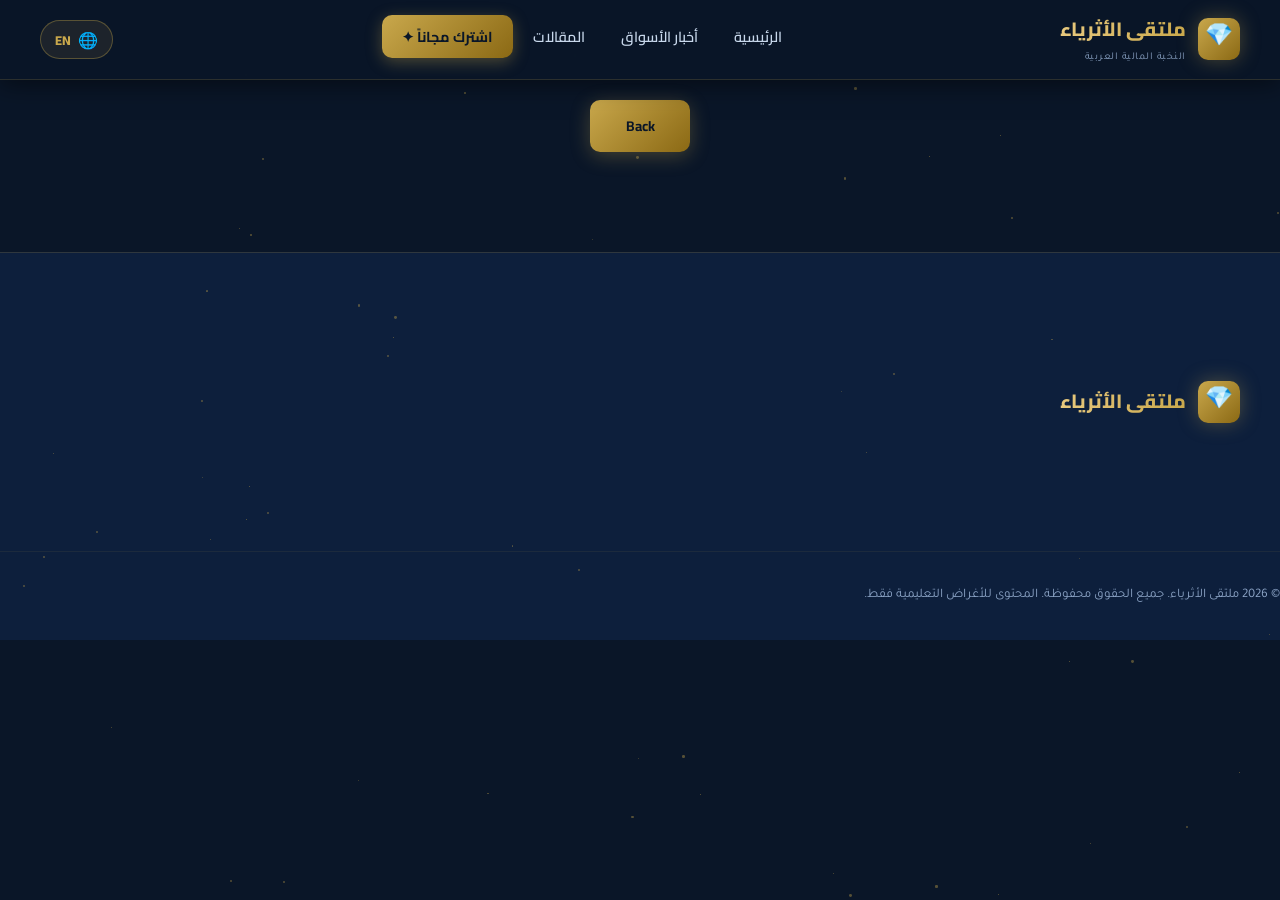
==== commit 96931062: "إصلاح تحميل بيانات المقالات" ====
--- a/article.html
+++ b/article.html
@@ -42,12 +42,6 @@
   <div class="footer-bottom"><p class="footer-copy" data-i18n="footer.copy"></p></div>
 </footer>
 <script src="js/i18n.js"></script>
-<script>
-/* =========================================================
-   Moltaqa - Articles Database (16 Articles)
-   ========================================================= */
-
-window.ARTICLES = window.ARTICLES || [
 <script src="js/articles-data.js" charset="utf-8"></script>
 <script src="js/main.js"></script>
 <script>
